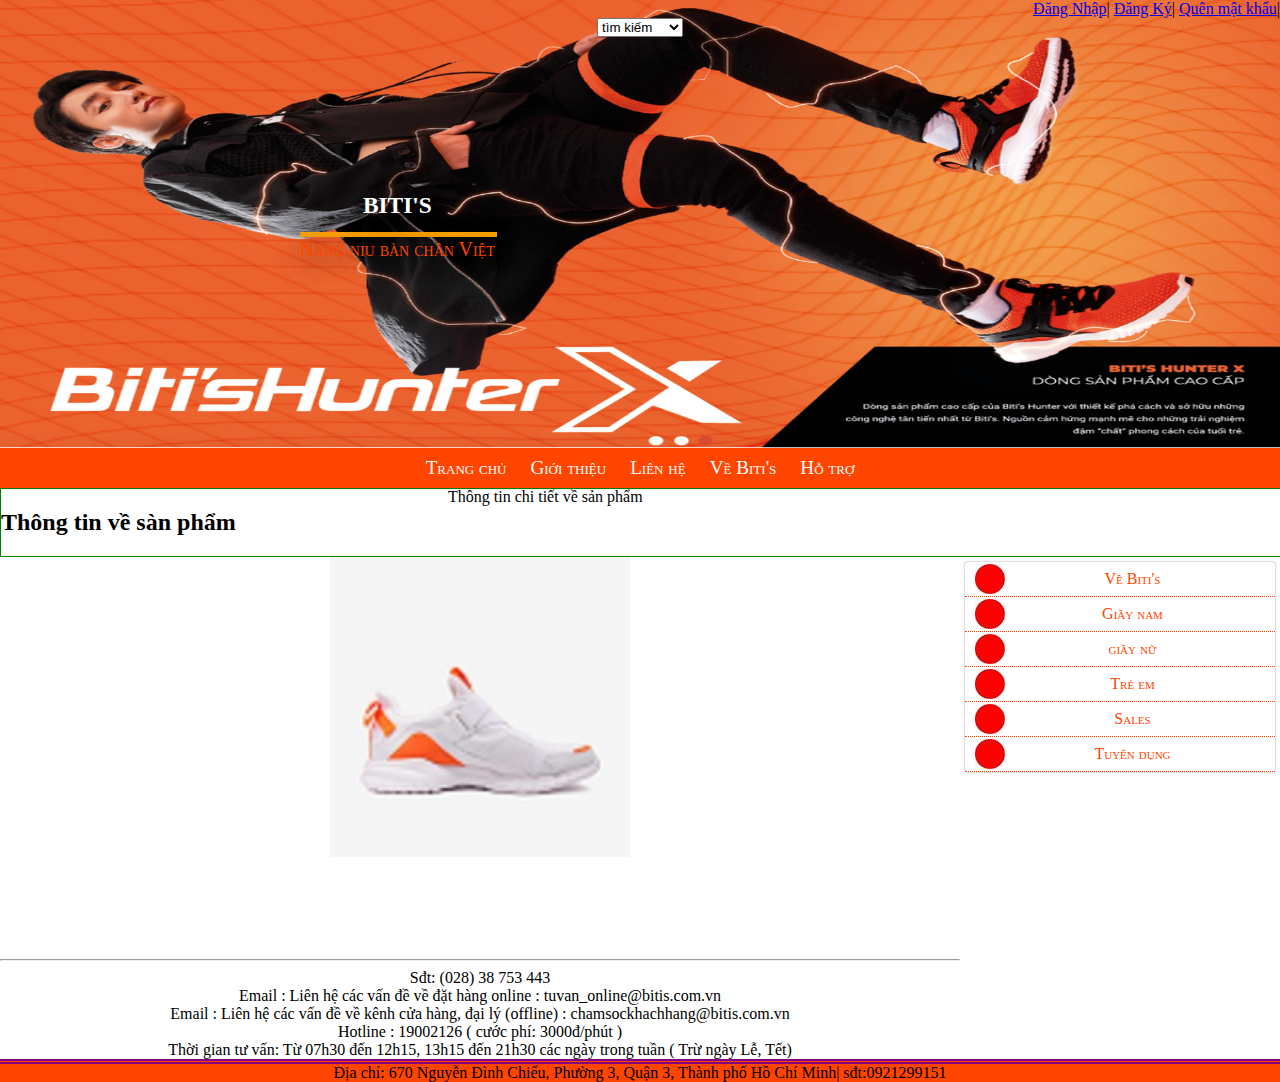
==== html/chitiet.html @ b82d1893 "Initial commit" ====
<!DOCTYPE html>
<html>
 <head><title></title><meta charset="utf-8"></head>
 <link href="css/1.CSS" rel="stylesheet">
 <link href="css/2.css" rel="stylesheet">
 

    <body>
        <div id="page">
            <header >
                <div class="info">
                    <h3 style="font-family: initial;">BITI'S</h3> 
                     <hr width="100%" size="5px" color="orange"/>
                     <h15 style="color:orangered;">Nâng niu bàn chân Việt</h15>  
                 </div>
                 <nav class="top-right">
                    <a href="dangnhap.html">Đăng Nhập</a>|
                    <a href="dangky.html">Đăng Ký</a>|
                    <a href="quenmatkhau.html">Quên mật khẩu</a>|
                </nav>
                <nav class="tim-kiem">
                <label></label><br/>
                <select>
                    <option value=""> tìm kiếm</option>
                    <option value=""> Việt Nam</option>
                    <option value=""> Giầy</option>
                    <option value=""> San đan</option>
                    <option value=""> Dép</option>
                    <option value=""> Phụ kiện</option>
                    <option value=""> Thông báo</option>
                    <option value=""> Sự kiện</option>
                    
                  
                </select><br/>

                </nav>
            </header>
               
                    <nav class="menu">
                        <ul>
                            <li><a href="../index.html">Trang chủ</a></li>
                            <li><a href="gioithieu.html">Giới thiệu</a></li>
                            <li><a href="lienhe.html">Liên hệ</a>
                            <ul>
                                <li><a href="#">Mobile: 0921299151</a></li>
                                <li><a href="#">Email: bitis@gmail.com </a></li>
                            </ul>
                        </li>
                            <li><a href="vebiti.html">Về Biti's</a></li>
                            <li><a href="hotro.html">Hỗ trợ</a></li>
                          
                        </ul> 
                    </nav>
                    <section>
                        <main>
                            <p> Thông tin chi tiết về sản phẩm</p>
                            <div class="chitiet">
                            <div class="chitiet-image"></div>
                            <div class="chitiet-description">
                                <h2>Thông tin về sàn phẩm</h2>
                            </div>
                           </div>
                          
                        </main>
                    </section>
                <aside>
                    <ul class="vmenu"> 
                        <li><a href="#">Về Biti's</a></li>
                        <li><a href="#">Giầy nam</a></li>
                        <li><a href="#"> giầy nữ </a></li>
                        <li><a href="#"> Trẻ em </a></li>
                        <li><a href="#">Sales</a></li>
                        <li><a href="#"> Tuyển dụng </a></li>
                    </ul>
                </aside>
                <article>
                    <div>
                        <img src="img/b1.jpg" width="300" />
                        <br/>
                        <br/>
                        <br/>
                        <br/>
                        <br/>
                        <br/>
                        <hr/>
                   
                    <div class="sontung">
                     

                    Sđt: (028) 38 753 443<br/>

            Email : Liên hệ các vấn đề về đặt hàng online : tuvan_online@bitis.com.vn<br/>
            Email : Liên hệ các vấn đề về kênh cửa hàng, đại lý (offline) : chamsockhachhang@bitis.com.vn<br/>
            Hotline : 19002126 ( cước phí: 3000đ/phút )<br/>
                Thời gian tư vấn: Từ 07h30 đến 12h15, 13h15 đến 21h30 các ngày trong tuần ( Trừ ngày Lễ, Tết)<br/>
                    </div>
                    
                
</article>
               
               
        
                <footer>
                    Địa chỉ:  670 Nguyễn Đình Chiểu, Phường 3, Quận 3, Thành phố Hồ Chí Minh| sđt:0921299151
                </footer>
            </div>
        </body>
        
        </html>
---- html/css/1.CSS ----
body{
    padding: 0px;
    margin: 0px;
  }
  #page{
   
   margin: auto;
  text-align: center;
  }
  
  #page>header{
   background-image:  url('../img/BIA.png');
   background-size: 100% 100%;
   height: 0px;
   padding-bottom: 35%;
  }
  
  #page>nav{
   line-height: 20px;
   background-color: orangered; 
  }
  
  section{
   width: 100%;
  }
  
  #page>article{ 
   background-color: white;
   width:  75%;
   float: left; 
  }
  
  #page>aside{
   background-color:white;
   width: 25%;
   float: right; 
  }
  
  #page>footer{
   clear:both;
   border-top: 5px double purple;
   background-color: orangered;
   text-align: center;
  }
  .col-25{
    width: 25%;
    float: left;}
  .prod{
    border-radius: 10px;
    box-shadow: 0 0 5px gray;
    margin: 5px;
    padding: 5px;
    text-align: center;
    position: relative;}
  .prod>.name{
    font-variant: small-caps;
    color: orangered;}
  .prod>.image{
    max-width: 98%;
    height: 200px;
    margin-bottom: 10px;  
    }
  .prod>.price{
    position: absolute;
    left: 5px;
    bottom: 5px;
    font-family: Impact;
    font-size: 25px;
    color: orange;}
  .prod>.icon{
    position: absolute;
    right: 5px;
    bottom: 5px;
    width: 25px;   }
  .prod>.new-icon{
    position: absolute;
    top: 0px;
    right: 0px;    }
    
    #page>a:hover{
    Position:relative;
    color: pink;
    }
    .top-right{
     Position:absolute;
    Top:0px;
    right: 290px;
    Border-bottom-left-radius: 1000px;
    size: 30px;
   
    }
    .top-right>a:hover{
      color: yellow;
    }
    .company-info{
    Bottom:100px;
    Left:100px;
    }
    .company-info{
      Bottom:100px;
      Left:100px;
      }
      .top-right{
        position: absolute;
        top: 0px;
        right: 0px;
        border-bottom-left-radius: 30px;    }
    

   
        .info{
            color:white;
            text-shadow: 0 0 30px black;
            font-size: x-large;
            font-weight: 300;
            position: absolute;
            left: 300px;
            top: 180px;  
            font-variant:small-caps; 
            font-size: 20px;
            word-spacing: 0px;
            letter-spacing: 0px;
            line-height: 5px;   
            text-decoration: black;
            bottom: 5px;
        
             }          
            
             }
             h3{
                 letter-spacing: 30px;
             }
    

.menu>ul>li{
    display: inline-block;
    position: relative;
}
.menu>ul>li>a{
    display: block;
    text-decoration: none;
    font-variant: small-caps;
    font-size: larger;
    color: white;
    padding: 0 10px;
    line-height: 40px;
}
.menu>ul{
    padding: 0px;
    margin: 0px;
    list-style: none;
    border-radius: 3px;
    background-color: orangered;
    text-align: center;
}
.menu>ul>li>a:hover{
    color: yellow;
}
.menu ul ul{
    position: absolute;
    display: none;
    padding: 0px;
    margin: 0px;
    list-style: none;
    border-radius: 3px;
    width: 200px;
    background-color: white;
    box-shadow: 0 0 1px gray;
}
.menu ul ul a{
    display: block;
    line-height: 30px;
    color: orangered;
    text-decoration: none;
    font-variant: small-caps;
    font-size: larger;
    padding: 0 10px;
}
.menu>ul>li:hover>ul{
    display: block;
    z-index: 1;
    height: auto;
}
.menu ul ul a:hover{
    background-color: orangered;
    color: white;
}



.vmenu{
    padding:0px;
    margin:5px;
    list-style:none;
    border-radius:3px;
    box-shadow:0 0 2px gray;
    right: 100px;
   }
   .vmenu>li>a{
       background: url('../img/hinh-tron.jpg') no-repeat 10px center;
       display: block;
       border-bottom: 1px dotted orangered;
       color:  orangered;
       font-variant: small-caps;
       text-decoration: none;
       padding: 8px 5px 8px 30px ;
      }
      .vmenu>li>a:hover{
       background: url('../img/dau-check.png') no-repeat left center ;
          font-weight: bold ;
          color: red; 
      }


    table{
        border: 1px solid green;
        border-collapse: collapse;
    }
th,td{
    border: 1px solid green;
}
h2{text-align: left;}

tr:first-child{
    background-color: orangered;}
tr:nth-child(2){background-color: orangered;}
tr:nth-child(3){
    background-color: lightgray;
}
tr:nth-child(5){
    background-color: lightgray;
}
tr:nth-child(7){
    background-color: lightgray;
}
tr:nth-child(9){
    background-color: lightgray;
}
tr:nth-child(11){
    background-color: lightgray;
}

.tin{
float: left;
width: 30%;
margin: 5px;
clear: both;}
h4{ color: blue;
    float:right;
    width: 65%;
    margin: 0px;}
    p{
        margin: 0px;
        float: right;
        width: 65%;
    }
---- html/css/2.css ----
main{
    text-align: left;
}
.chitiet{
    width: 100%;
    border: 1px solid green;
}
.chitiet>.chitiet-image{
    width: 40%;
    float: left;
}
.chitiet>.chitiet-description{
    width: 60%;
    float: right:
}
.tin{
    float: right;
    width: 50%;
    margin: 0px;
    clear: both;}
    h4{ color: blue;
        float:right;
        width: 65%;
        margin: 0px;}
.sontung{
    left: 0px;
    
}
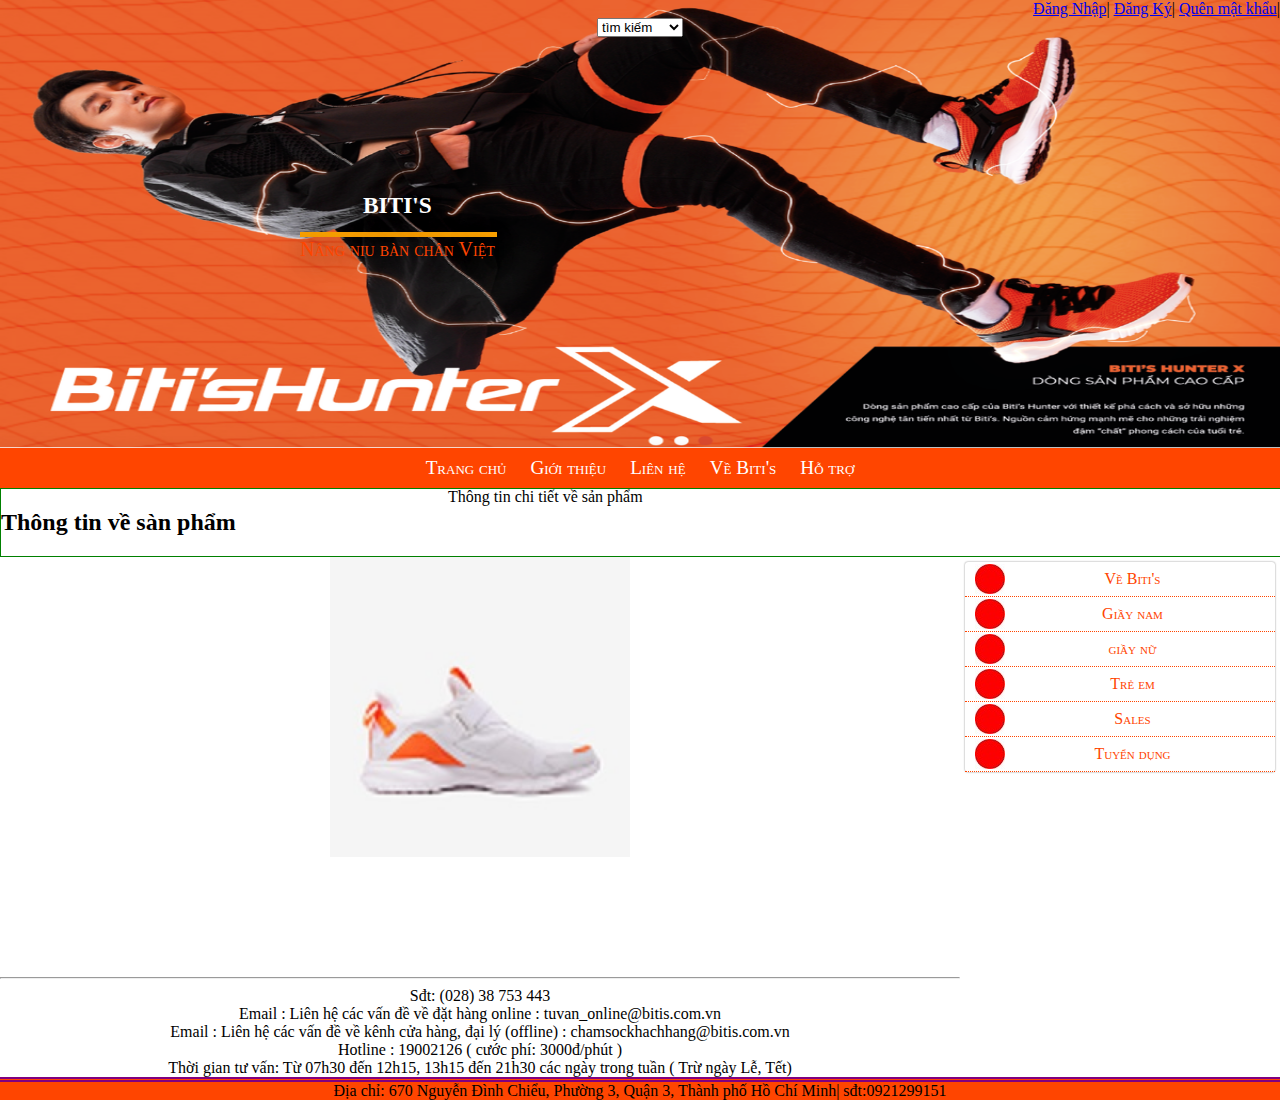
==== commit fe04eeeb: "4" ====
--- a/html/chitiet.html
+++ b/html/chitiet.html
@@ -6,6 +6,8 @@
  
 
     <body>
+        <div id="fb-root"></div>
+<script async defer crossorigin="anonymous" src="https://connect.facebook.net/vi_VN/sdk.js#xfbml=1&version=v10.0" nonce="obUGiYuA"></script>
         <div id="page">
             <header >
                 <div class="info">
@@ -76,6 +78,8 @@
                 <article>
                     <div>
                         <img src="img/b1.jpg" width="300" />
+                        <div class="fb-like" data-href="https://developers.facebook.com/docs/plugins/" data-width="" data-layout="standard" data-action="like" data-size="small" data-share="true"></div>
+
                         <br/>
                         <br/>
                         <br/>
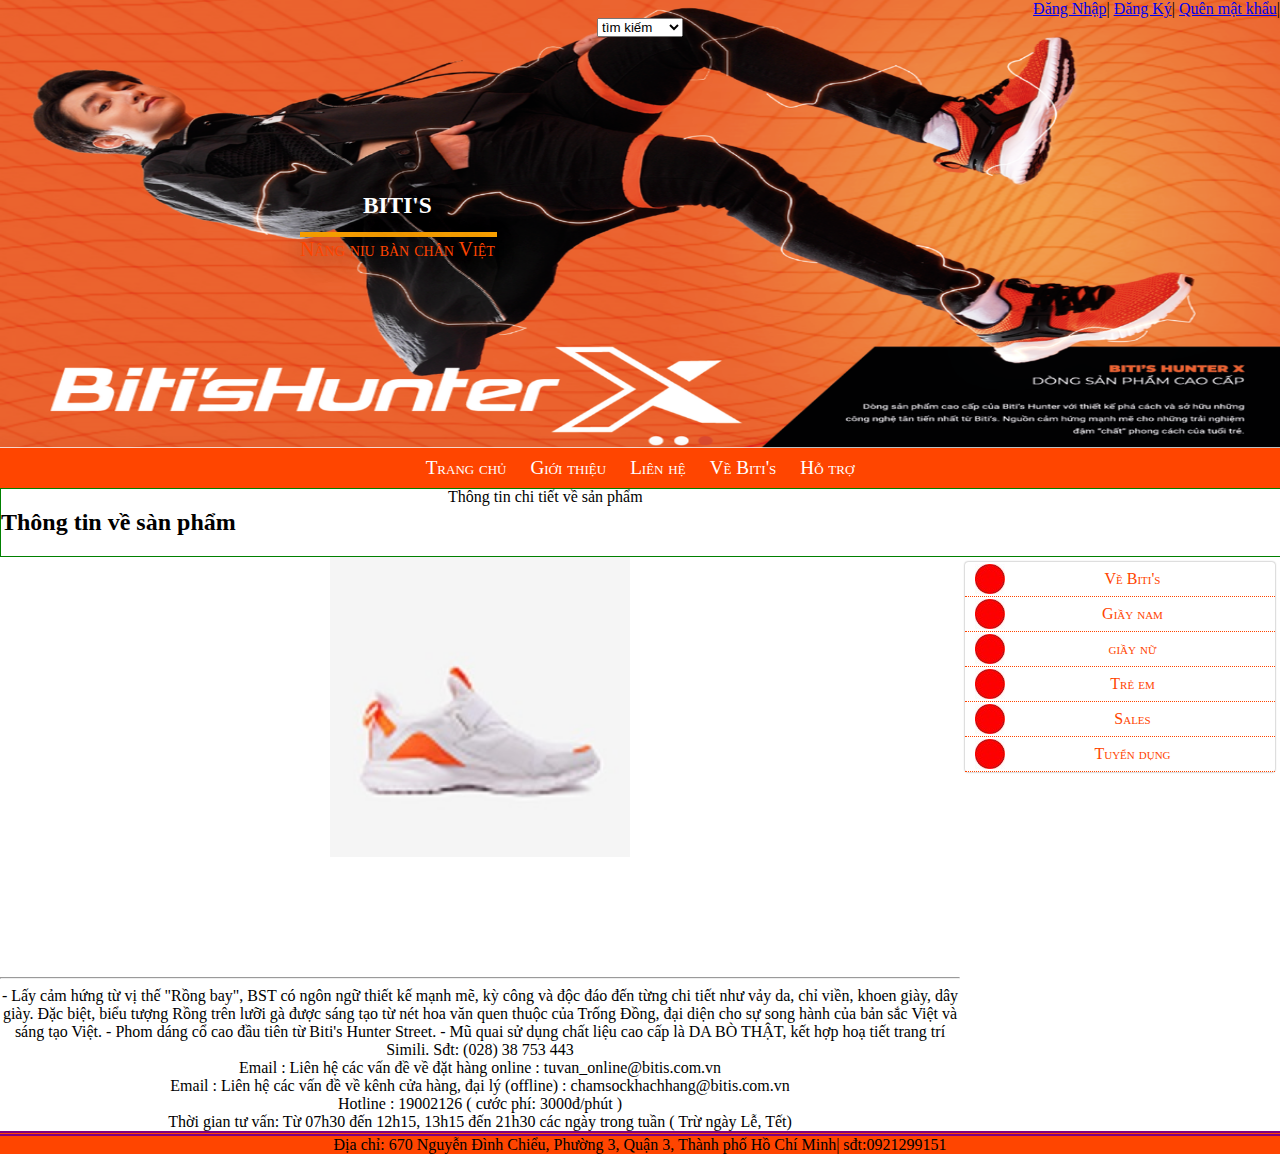
==== commit 4d07a193: "7" ====
--- a/html/chitiet.html
+++ b/html/chitiet.html
@@ -4,10 +4,13 @@
  <link href="css/1.CSS" rel="stylesheet">
  <link href="css/2.css" rel="stylesheet">
  
+ <script src="https://uhchat.net/code.php?f=5decf6"></script>
 
     <body>
         <div id="fb-root"></div>
 <script async defer crossorigin="anonymous" src="https://connect.facebook.net/vi_VN/sdk.js#xfbml=1&version=v10.0" nonce="obUGiYuA"></script>
+<div id="fb-root"></div>
+<script async defer crossorigin="anonymous" src="https://connect.facebook.net/vi_VN/sdk.js#xfbml=1&version=v10.0" nonce="ZXRFeGbO"></script>
         <div id="page">
             <header >
                 <div class="info">
@@ -79,6 +82,7 @@
                     <div>
                         <img src="img/b1.jpg" width="300" />
                         <div class="fb-like" data-href="https://developers.facebook.com/docs/plugins/" data-width="" data-layout="standard" data-action="like" data-size="small" data-share="true"></div>
+                        <div class="fb-comment-embed" data-href="https://www.facebook.com/zuck/posts/10102577175875681?comment_id=1193531464007751&amp;reply_comment_id=654912701278942" data-width="560" data-include-parent="false"></div>
 
                         <br/>
                         <br/>
@@ -89,6 +93,9 @@
                         <hr/>
                    
                     <div class="sontung">
+                        - Lấy cảm hứng từ vị thế "Rồng bay", BST có ngôn ngữ thiết kế mạnh mẽ, kỳ công và độc đáo đến từng chi tiết như vảy da, chỉ viền, khoen giày, dây giày. Đặc biệt, biểu tượng Rồng trên lưỡi gà được sáng tạo từ nét hoa văn quen thuộc của Trống Đồng, đại diện cho sự song hành của bản sắc Việt và sáng tạo Việt.
+    - Phom dáng cổ cao đầu tiên từ Biti's Hunter Street.
+    - Mũ quai sử dụng chất liệu cao cấp là DA BÒ THẬT, kết hợp hoạ tiết trang trí Simili.
                      
 
                     Sđt: (028) 38 753 443<br/>
